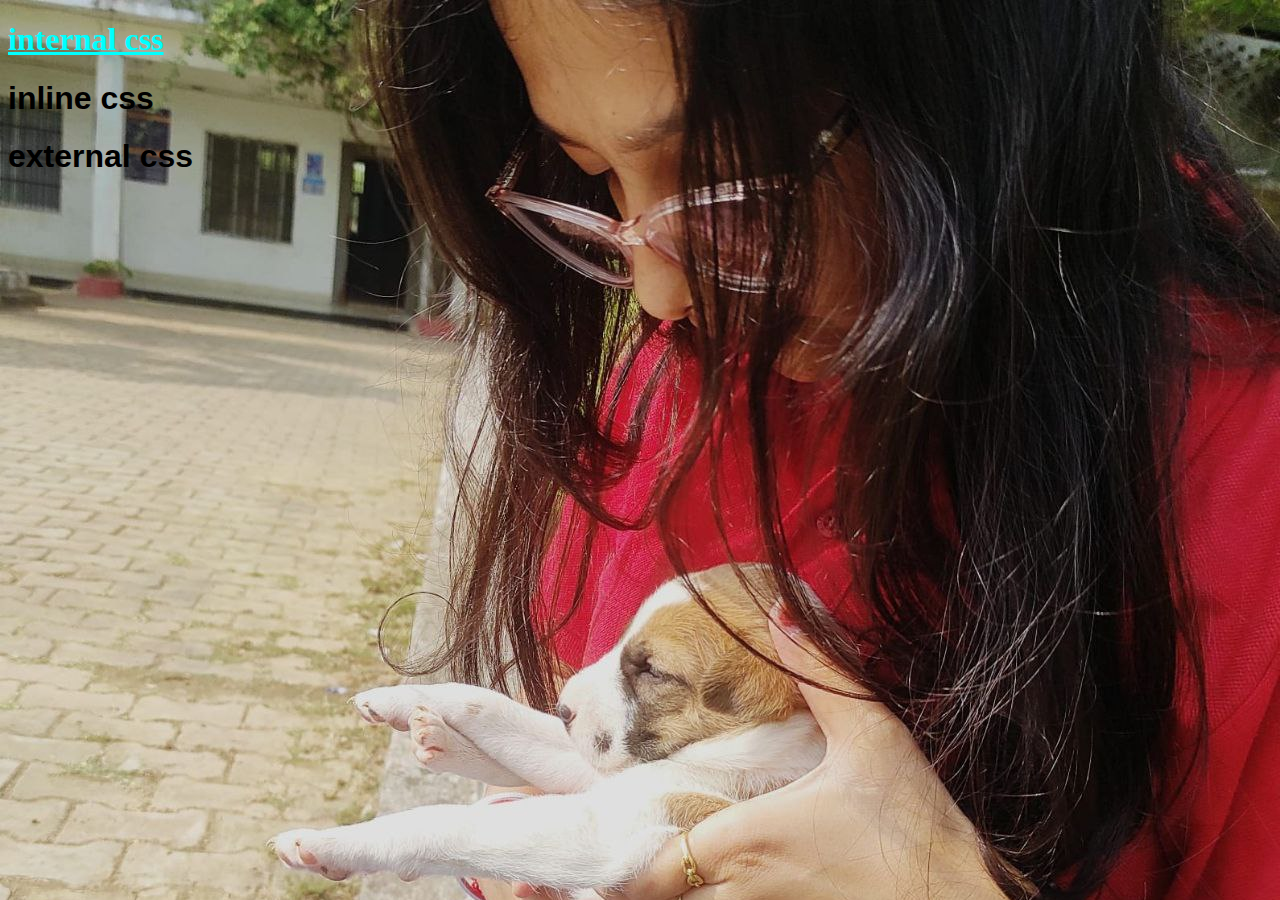
==== cursor/index.html @ 2c8faf37 "changes" ====
<!DOCTYPE html>
<html lang="en">
<head>
    
    <title>stylesheet</title>
    <style>
    h1{
        font-family: 'Times New Roman', Times, serif;
    }
    </style>
    <link rel="stylesheet" href="./styles.css">
</head>
<body>
    <h1><a href="https://www.example.com">internal css</a></h1>
    <h1 style="font-family: 'Lucida Sans', 'Lucida Sans Regular', 'Lucida Grande', 'Lucida Sans Unicode', Geneva, Verdana, sans-serif;">inline css</h1>
    <h1 class="heading">external css </h1>
</body>
</html>
---- cursor/styles.css ----
.heading{
    font-family: 'Franklin Gothic Medium', 'Arial Narrow', Arial, sans-serif;
}
body{
    background: url(./photo_2023-12-07_11-31-36.jpg);
    background-repeat: no-repeat;

}
a:link{
    color:aqua;
}
a:hover{
    color:orange;

}

a:active{
    color: purple;
}
a:visited{
    color: teal;
}
a{
    cursor: help;
}
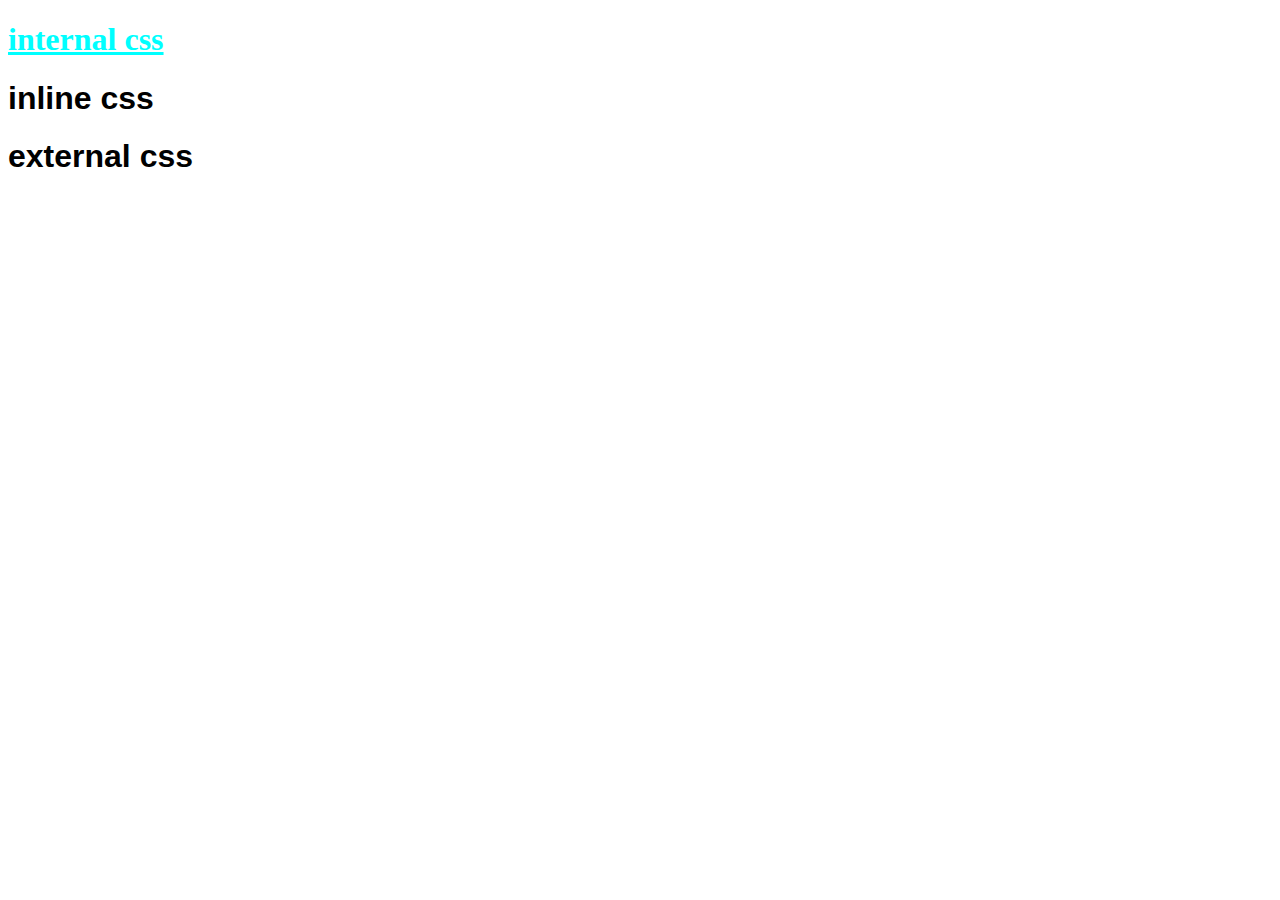
==== commit c517892c: "practical" ====
--- a/cursor/index.html
+++ b/cursor/index.html
@@ -11,7 +11,7 @@
     <link rel="stylesheet" href="./styles.css">
 </head>
 <body>
-    <h1><a href="https://www.example.com">internal css</a></h1>
+    <h1><a href="https://holycrosskapa.com">internal css</a></h1>
     <h1 style="font-family: 'Lucida Sans', 'Lucida Sans Regular', 'Lucida Grande', 'Lucida Sans Unicode', Geneva, Verdana, sans-serif;">inline css</h1>
     <h1 class="heading">external css </h1>
 </body>
--- a/cursor/styles.css
+++ b/cursor/styles.css
@@ -2,7 +2,7 @@
     font-family: 'Franklin Gothic Medium', 'Arial Narrow', Arial, sans-serif;
 }
 body{
-    background: url(./photo_2023-12-07_11-31-36.jpg);
+    background: url(https://picsum.photos/800);
     background-repeat: no-repeat;
 
 }
